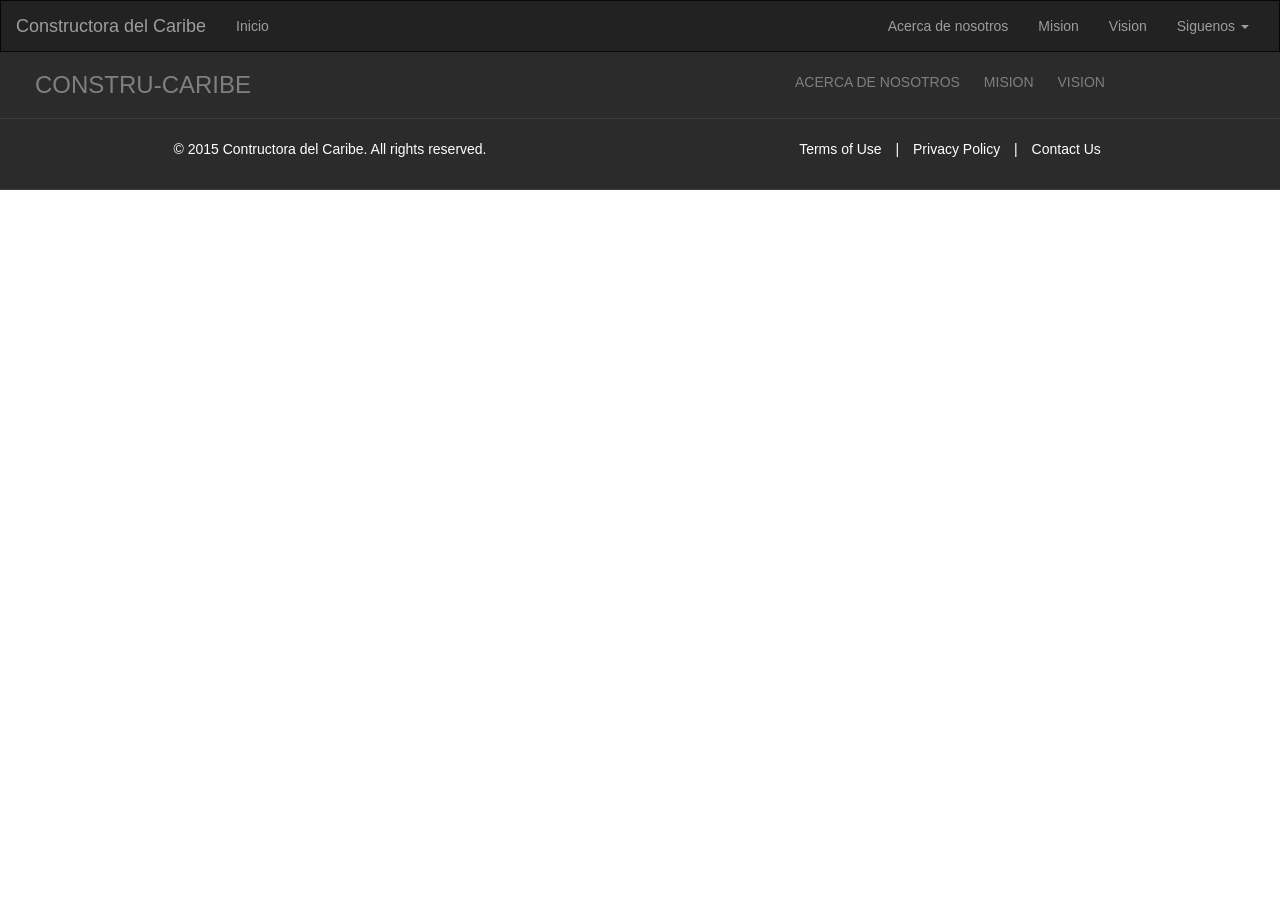
==== public/acerca.html @ ed51df0f "I added the mision page" ====
<!DOCTYPE html>
<html>
  <head>
  	<title>Constructura del Caribe</title>
  	<meta charset="UTF-8">
    <meta name="viewport" content="width=device-width, initial-scale=1.0, user-scalable=0">
  	<link rel="stylesheet" type="text/css" href="stylesheets/bootstrap.min.css">
    <link rel="stylesheet" type="text/css" href="stylesheets/genaral_styles.css">
  </head>

  <body>
    <!-- header -->
    <header>
      <nav class="navbar navbar-inverse">
        <div class="container-fluid">
          <!-- Brand and toggle get grouped for better mobile display -->
          <div class="navbar-header">
            <button type="button" class="navbar-toggle collapsed" data-toggle="collapse" data-target="#bs-example-navbar-collapse-1">
              <span class="sr-only">Toggle navigation</span>
              <span class="icon-bar"></span>
              <span class="icon-bar"></span>
              <span class="icon-bar"></span>
            </button>
            <a class="navbar-brand" href="#">Constructora del Caribe</a>
          </div>

          <!-- Collect the nav links, forms, and other content for toggling -->
          <div class="collapse navbar-collapse" id="bs-example-navbar-collapse-1">
            <ul class="nav navbar-nav">
              <li><a href="/">Inicio</a></li>
            </ul>
            <ul class="nav navbar-nav navbar-right">
              <li><a href="acerca.html">Acerca de nosotros</a></li>
              <li><a href="mision.html">Mision</a></li>
              <li><a href="vision.html">Vision</a></li>
              <li class="dropdown">
                <a href="#" class="dropdown-toggle" data-toggle="dropdown" role="button" aria-expanded="false">Siguenos <span class="caret"></span></a>
                <ul class="dropdown-menu" role="menu">
                  <li><a href="facebook.com" target="blank">Facebook</a></li>
                  <li><a href="twitter.com" target="blank">Twitter</a></li>
                  <li><a href="instagram.com" target="blank">Instagram</a></li>
                  <li class="divider"></li>
                  <li><a href="mailto:manuperez0993@gmail.com">Contactanos</a></li>
                </ul>
              </li>
            </ul>
          </div><!-- /.navbar-collapse -->
        </div><!-- /.container-fluid -->
      </nav>
    </header>
    <!-- End header -->
  	
    <!-- footer -->
    <footer>
      <div class="bottom-footer">
        <div class="row">
          <div class="pull-left col-md-6 footer-logo footer-mobile">
            <!-- <img src="" alt=""> -->
            <h3>CONSTRU-CARIBE</h3>
          </div>
                    
          <div class="pull-right col-md-6 text-center footer-mobile">
            <ul class="menu-links">
              <li><a href="">ACERCA DE NOSOTROS</a></li>
              <li><a href="">MISION</a></li>
              <li><a href="">VISION</a></li>
            </ul>
          </div>
        </div>
      </div>
      <div class="bottom-footer">
        <div class="row">
          <div class="pull-left col-md-6 copyright-footer text-center footer-mobile">
            <p>© 2015 Contructora del Caribe. All rights reserved.</p>
          </div>
          
          <div class="pull-right col-md-6 links-footer text-center footer-mobile">
            <ul class="legal-links">
              <li><a href="">Terms of Use</a></li>
              <span>|</span>
              <li><a href="">Privacy Policy</a></li>
              <span>|</span>
              <li><a href="">Contact Us</a></li>
            </ul>
          </div>
        </div>
      </div>
    </footer>
    <!-- End footer -->
    <!-- scripts -->
    <script src="javascripts/jquery-1.11.1.js"></script>
    <script src="javascripts/bootstrap.min.js"></script>
    <script src="javascripts/application.js"></script>
    <!-- End scripts -->
  </body>
</html>
---- public/stylesheets/genaral_styles.css ----
/*GENERAL STYLES*/
.row{
	margin: 0px;
}

.title-section{
	background-color: #ccc;
	padding: 20px;
}

.title-section div{
	text-align: center;
}

/*HEADER*/

.navbar.navbar-inverse{
	border-radius: 0px;
	margin-bottom: 0px;
}

.carousel .carousel-indicators li{
	margin: 0 10px !important;
}

ul.nav.navbar-nav li:hover{
	background-color: #000;
}

/*FOOTER*/

.bottom-footer{
	background: #2B2B2B;
	border-bottom: 1px solid #413d3e;
	padding: 20px;
}

.legal-links, .menu-links{
	list-style: none;
	padding: 0
}

.legal-links li, .menu-links li{
	display: inline-block;
	margin: 0 10px;
}

.legal-links li a, .legal-links span, .copyright-footer p{
	color: white;
}

.legal-links li a:hover, .menu-links li a:hover{
	text-decoration: none;
	color: #337ab7;
}

.menu-links, .footer-logo h3{
	margin: 0;
}

.menu-links li a, .footer-logo h3{
	color: #7F7F7F;
}

/*MISION*/
.section-mision{
	padding: 20px;
}

.image-mision{
	padding: 5px;
	border: 2px solid #000;
}

.image-mision img{
	width: 100%;
	height: 320px;
}

.text-mision{
	padding-top: 107px;
	text-align: justify;
}

/*MEDIAS*/

@media (max-width: 500px) {
	.carousel p{
		font-size: 12px;
	}

	.carousel h1{
		font-size: 20px;
	}
}

@media (max-width: 774px) {
	#carousel-example-generic, #carousel-example-generic img{
		height: 310px;
	}
}

@media (max-width: 750px) {
	.bottom-footer{
		padding: 10px;
	}

	.footer-mobile{
		margin-top: 10px;
		text-align: center;
		width: 100%;
		font-size: 12px;
	}
}

@media (max-width: 991px) {
	.text-mision{
		padding-top: 0;
		margin: 20px 0;
	}
}
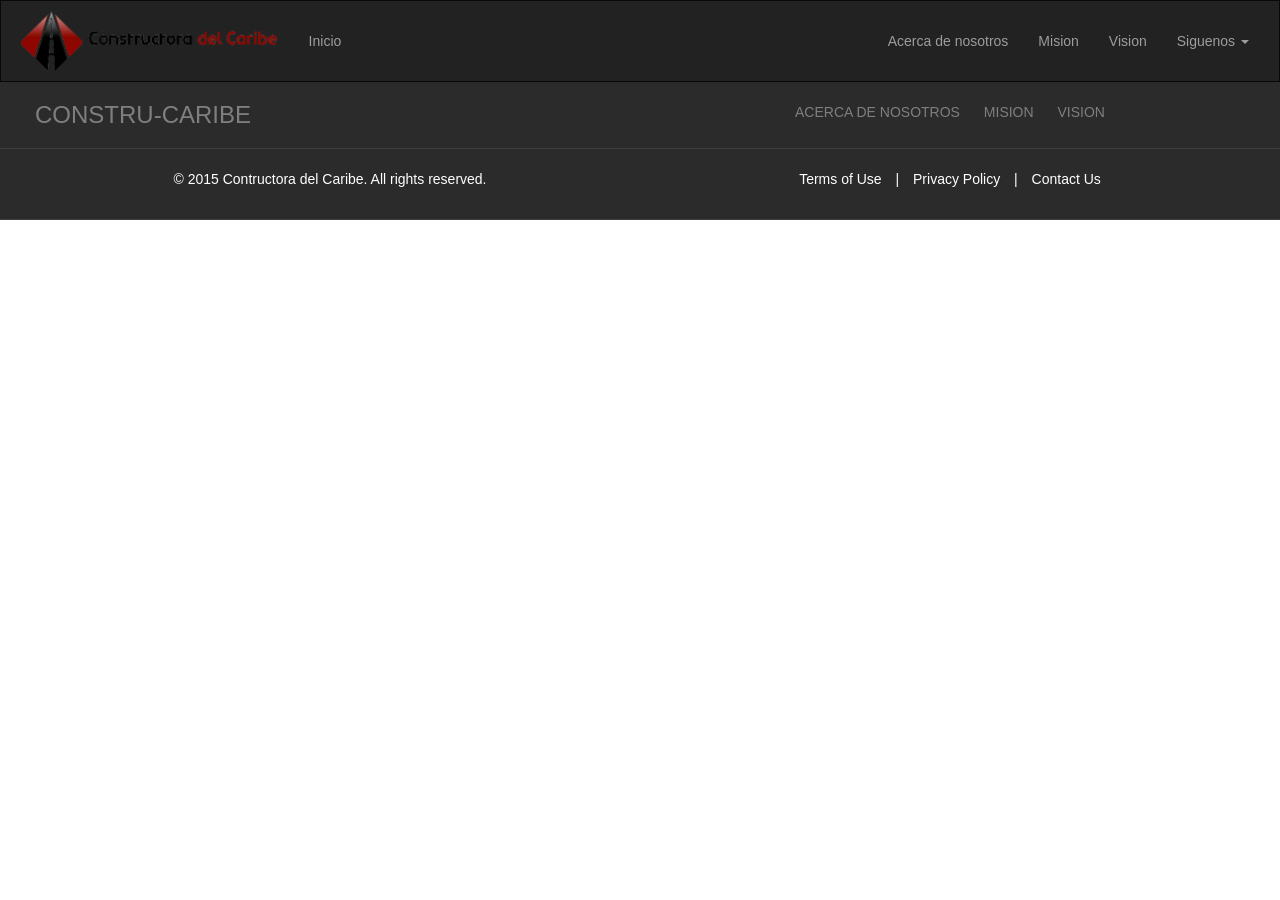
==== commit 49b5a8f9: "I added changes into the header" ====
--- a/public/acerca.html
+++ b/public/acerca.html
@@ -21,7 +21,7 @@
               <span class="icon-bar"></span>
               <span class="icon-bar"></span>
             </button>
-            <a class="navbar-brand" href="#">Constructora del Caribe</a>
+            <a class="navbar-brand" href="/"><img src="images/logos/constru.png" alt="logo-header"></a>
           </div>
 
           <!-- Collect the nav links, forms, and other content for toggling -->
@@ -61,9 +61,9 @@
                     
           <div class="pull-right col-md-6 text-center footer-mobile">
             <ul class="menu-links">
-              <li><a href="">ACERCA DE NOSOTROS</a></li>
-              <li><a href="">MISION</a></li>
-              <li><a href="">VISION</a></li>
+              <li><a href="acerca.html">ACERCA DE NOSOTROS</a></li>
+              <li><a href="mision.html">MISION</a></li>
+              <li><a href="vision.html">VISION</a></li>
             </ul>
           </div>
         </div>
--- a/public/stylesheets/genaral_styles.css
+++ b/public/stylesheets/genaral_styles.css
@@ -23,8 +23,22 @@
 	margin: 0 10px !important;
 }
 
-ul.nav.navbar-nav li:hover{
-	background-color: #000;
+.navbar-header{
+	height: 80px;
+}
+
+.navbar-toggle{
+	padding: 12px 13px;
+	margin-top: 20px;
+}
+
+ul.nav.navbar-nav{
+	margin-top: 15px;
+}
+
+.navbar-header a img{
+	height: 70px;
+	margin-top: -10px;
 }
 
 /*FOOTER*/
@@ -82,6 +96,39 @@
 	text-align: justify;
 }
 
+/*OUR SOLUTIONS*/
+
+.our-solutions-body, .our-solutions-header{
+	text-align: center;
+	padding: 60px;
+}
+
+.our-solutions-header{
+	padding-bottom: 0px;
+}
+
+.our-solutions-body .col-md-4{
+	margin-bottom: 40px;
+}
+
+.solutions-imges{
+	background: #ccc;
+	border-radius: 50%;
+	width: 164px;
+	height: 163px;
+	display: inline-block;
+	position: relative;
+}
+
+.solutions-imges img{
+	position: absolute;
+	right: 0;
+	bottom: 0;
+	top: 0;
+	left: 0;
+	margin: auto;
+}
+
 /*MEDIAS*/
 
 @media (max-width: 500px) {
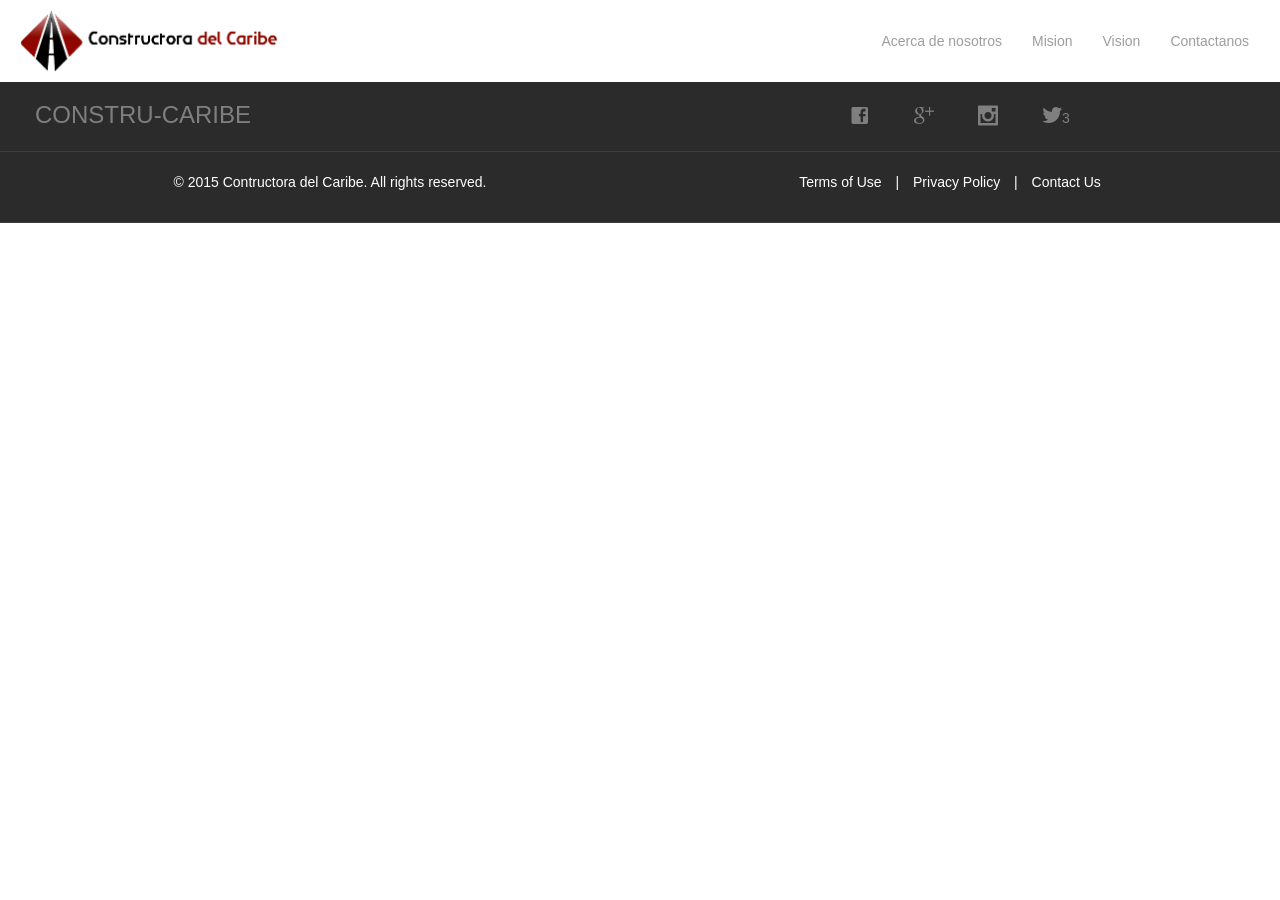
==== commit 0351a621: "Last changes" ====
--- a/public/acerca.html
+++ b/public/acerca.html
@@ -4,50 +4,40 @@
   	<title>Constructura del Caribe</title>
   	<meta charset="UTF-8">
     <meta name="viewport" content="width=device-width, initial-scale=1.0, user-scalable=0">
+    <link rel="shortcut icon" href="images/favicon.png">
   	<link rel="stylesheet" type="text/css" href="stylesheets/bootstrap.min.css">
     <link rel="stylesheet" type="text/css" href="stylesheets/genaral_styles.css">
+    <link rel="stylesheet" type="text/css" href="stylesheets/flaticon.css">
   </head>
 
   <body>
     <!-- header -->
-    <header>
-      <nav class="navbar navbar-inverse">
-        <div class="container-fluid">
-          <!-- Brand and toggle get grouped for better mobile display -->
-          <div class="navbar-header">
-            <button type="button" class="navbar-toggle collapsed" data-toggle="collapse" data-target="#bs-example-navbar-collapse-1">
-              <span class="sr-only">Toggle navigation</span>
-              <span class="icon-bar"></span>
-              <span class="icon-bar"></span>
-              <span class="icon-bar"></span>
-            </button>
-            <a class="navbar-brand" href="/"><img src="images/logos/constru.png" alt="logo-header"></a>
-          </div>
+      <header>
+        <nav class="navbar navbar-inverse">
+          <div class="container-fluid">
+            <!-- Brand and toggle get grouped for better mobile display -->
+            <div class="navbar-header">
+              <button type="button" class="navbar-toggle collapsed" data-toggle="collapse" data-target="#bs-example-navbar-collapse-1">
+                <span class="sr-only">Toggle navigation</span>
+                <span class="icon-bar"></span>
+                <span class="icon-bar"></span>
+                <span class="icon-bar"></span>
+              </button>
+              <a class="navbar-brand" href="/"><img src="images/logos/constru.png" alt="logo-header"></a>
+            </div>
 
-          <!-- Collect the nav links, forms, and other content for toggling -->
-          <div class="collapse navbar-collapse" id="bs-example-navbar-collapse-1">
-            <ul class="nav navbar-nav">
-              <li><a href="/">Inicio</a></li>
-            </ul>
-            <ul class="nav navbar-nav navbar-right">
-              <li><a href="acerca.html">Acerca de nosotros</a></li>
-              <li><a href="mision.html">Mision</a></li>
-              <li><a href="vision.html">Vision</a></li>
-              <li class="dropdown">
-                <a href="#" class="dropdown-toggle" data-toggle="dropdown" role="button" aria-expanded="false">Siguenos <span class="caret"></span></a>
-                <ul class="dropdown-menu" role="menu">
-                  <li><a href="facebook.com" target="blank">Facebook</a></li>
-                  <li><a href="twitter.com" target="blank">Twitter</a></li>
-                  <li><a href="instagram.com" target="blank">Instagram</a></li>
-                  <li class="divider"></li>
-                  <li><a href="mailto:manuperez0993@gmail.com">Contactanos</a></li>
-                </ul>
-              </li>
-            </ul>
-          </div><!-- /.navbar-collapse -->
-        </div><!-- /.container-fluid -->
-      </nav>
-    </header>
+            <!-- Collect the nav links, forms, and other content for toggling -->
+            <div class="collapse navbar-collapse" id="bs-example-navbar-collapse-1">
+              <ul class="nav navbar-nav navbar-right">
+                <li><a href="acerca.html">Acerca de nosotros</a></li>
+                <li><a href="mision.html">Mision</a></li>
+                <li><a href="vision.html">Vision</a></li>
+                <li><a href="mailto:manuperez0993@gmail.com">Contactanos</a></li>
+              </ul>
+            </div><!-- /.navbar-collapse -->
+          </div><!-- /.container-fluid -->
+        </nav>
+      </header>
     <!-- End header -->
   	
     <!-- footer -->
@@ -61,9 +51,10 @@
                     
           <div class="pull-right col-md-6 text-center footer-mobile">
             <ul class="menu-links">
-              <li><a href="acerca.html">ACERCA DE NOSOTROS</a></li>
-              <li><a href="mision.html">MISION</a></li>
-              <li><a href="vision.html">VISION</a></li>
+              <li><a href="acerca.html"><i class="flaticon-facebook56"></i></a></li>
+              <li><a href="mision.html"><i class="flaticon-google16"></i></a></li>
+              <li><a href="vision.html"><i class="flaticon-social77"></i></a></li>
+              <li><a href="vision.html"><i class="flaticon-twitter35"></i>3</a></li>
             </ul>
           </div>
         </div>
--- a/public/stylesheets/genaral_styles.css
+++ b/public/stylesheets/genaral_styles.css
@@ -17,6 +17,8 @@
 .navbar.navbar-inverse{
 	border-radius: 0px;
 	margin-bottom: 0px;
+	background-color: white;
+	border-color: white;
 }
 
 .carousel .carousel-indicators li{
@@ -36,9 +38,21 @@
 	margin-top: 15px;
 }
 
+ul.nav.navbar-nav li:hover a{
+	color: #000;
+}
+
 .navbar-header a img{
 	height: 70px;
 	margin-top: -10px;
+}
+
+.navbar-toggle.collapsed span.icon-bar, .navbar-inverse .navbar-toggle:hover span, .navbar-inverse .navbar-toggle:focus span, .navbar-inverse .navbar-toggle:active span, .navbar-inverse .navbar-toggle span.icon-bar{
+	background-color: #000;
+}
+
+.navbar-inverse .navbar-toggle:hover, .navbar-inverse .navbar-toggle:focus, .navbar-inverse .navbar-toggle:active{
+	background-color: #FFF;
 }
 
 /*FOOTER*/
--- a/public/stylesheets/flaticon.css
+++ b/public/stylesheets/flaticon.css
@@ -0,0 +1,31 @@
+@font-face {
+	font-family: "Flaticon";
+	src: url("../fonts/flaticon.eot");
+	src: url("../fonts/flaticon.eot#iefix") format("embedded-opentype"),
+	url("../fonts/flaticon.woff") format("woff"),
+	url("../fonts/flaticon.ttf") format("truetype"),
+	url("../fonts/flaticon.svg") format("svg");
+	font-weight: normal;
+	font-style: normal;
+}
+[class^="flaticon-"]:before, [class*=" flaticon-"]:before,
+[class^="flaticon-"]:after, [class*=" flaticon-"]:after {   
+	font-family: Flaticon;
+        font-size: 20px;
+font-style: normal;
+margin-left: 20px;
+}.flaticon-facebook56:before {
+	content: "\e000";
+}
+.flaticon-google16:before {
+	content: "\e001";
+}
+.flaticon-social77:before {
+	content: "\e002";
+}
+.flaticon-twitterbutton:before {
+	content: "\e003";
+}
+.flaticon-twitter35:before {
+	content: "\e004";
+}
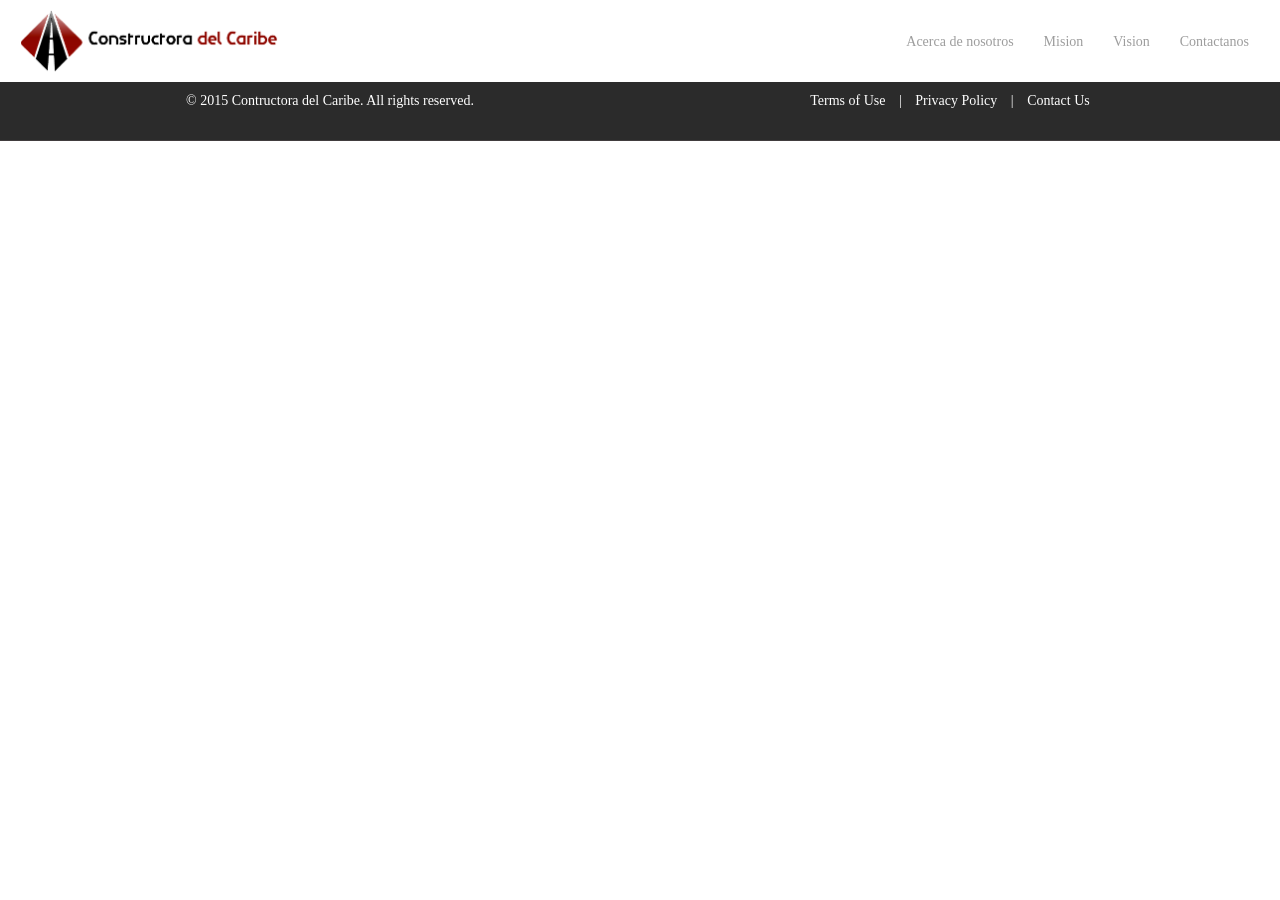
==== commit 2cfd0bd3: "changes" ====
--- a/public/acerca.html
+++ b/public/acerca.html
@@ -8,6 +8,7 @@
   	<link rel="stylesheet" type="text/css" href="stylesheets/bootstrap.min.css">
     <link rel="stylesheet" type="text/css" href="stylesheets/genaral_styles.css">
     <link rel="stylesheet" type="text/css" href="stylesheets/flaticon.css">
+    <link rel="stylesheet" type="text/css" href="stylesheets/fonts.css">
   </head>
 
   <body>
--- a/public/stylesheets/genaral_styles.css
+++ b/public/stylesheets/genaral_styles.css
@@ -1,4 +1,8 @@
 /*GENERAL STYLES*/
+*{
+	font-family: "open sans";
+}
+
 .row{
 	margin: 0px;
 }
@@ -12,6 +16,13 @@
 	text-align: center;
 }
 
+#carousel-example-generic{
+	padding-top: 82px;
+}
+
+.row.title-section{
+	padding-top: 102px!important;
+}
 /*HEADER*/
 
 .navbar.navbar-inverse{
@@ -19,6 +30,9 @@
 	margin-bottom: 0px;
 	background-color: white;
 	border-color: white;
+	position: fixed;
+	width: 100%;
+	z-index: 10;
 }
 
 .carousel .carousel-indicators li{
@@ -111,6 +125,9 @@
 }
 
 /*OUR SOLUTIONS*/
+.our-solutions{
+	background: #B7D3DA;
+}
 
 .our-solutions-body, .our-solutions-header{
 	text-align: center;
@@ -126,7 +143,7 @@
 }
 
 .solutions-imges{
-	background: #ccc;
+	background: #820701;
 	border-radius: 50%;
 	width: 164px;
 	height: 163px;
@@ -153,6 +170,12 @@
 	.carousel h1{
 		font-size: 20px;
 	}
+
+	.navbar-header a.navbar-brand img{
+		height: 60px;
+		margin-top: -5px;
+		margin-left: -10px;
+	}
 }
 
 @media (max-width: 774px) {
--- a/public/stylesheets/fonts.css
+++ b/public/stylesheets/fonts.css
@@ -0,0 +1,6 @@
+@font-face {
+	font-family: "open sans";
+	src: url("../fonts/flaticon.ttf") format("truetype");
+	font-weight: normal;
+	font-style: normal;
+}
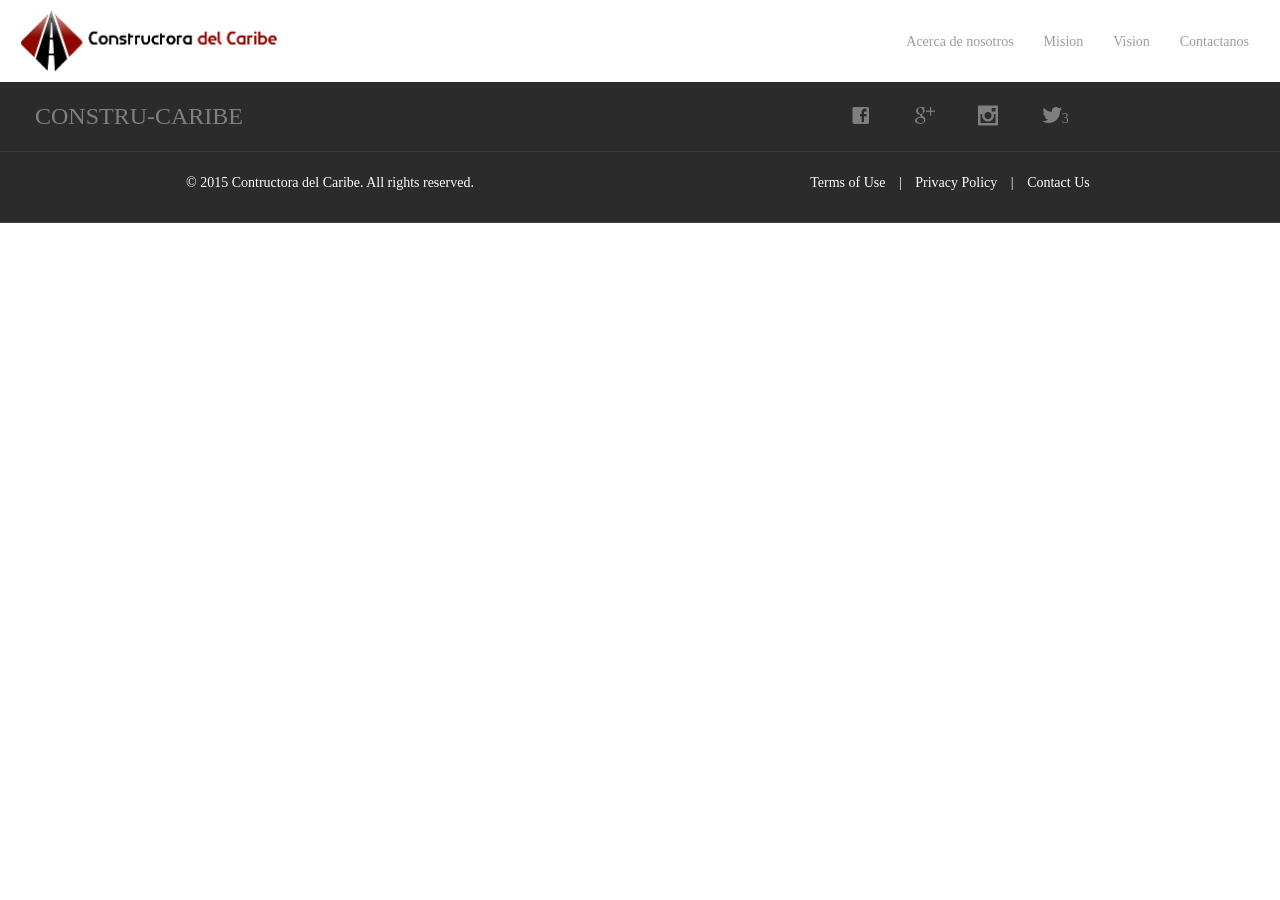
==== commit 6927fdc5: "last changes" ====
--- a/public/acerca.html
+++ b/public/acerca.html
@@ -40,6 +40,8 @@
         </nav>
       </header>
     <!-- End header -->
+
+    <div id="header-hide"></div>
   	
     <!-- footer -->
     <footer>
--- a/public/stylesheets/genaral_styles.css
+++ b/public/stylesheets/genaral_styles.css
@@ -16,13 +16,10 @@
 	text-align: center;
 }
 
-#carousel-example-generic{
-	padding-top: 82px;
-}
-
-.row.title-section{
-	padding-top: 102px!important;
-}
+#header-hide{
+	height: 82px;
+}
+
 /*HEADER*/
 
 .navbar.navbar-inverse{
